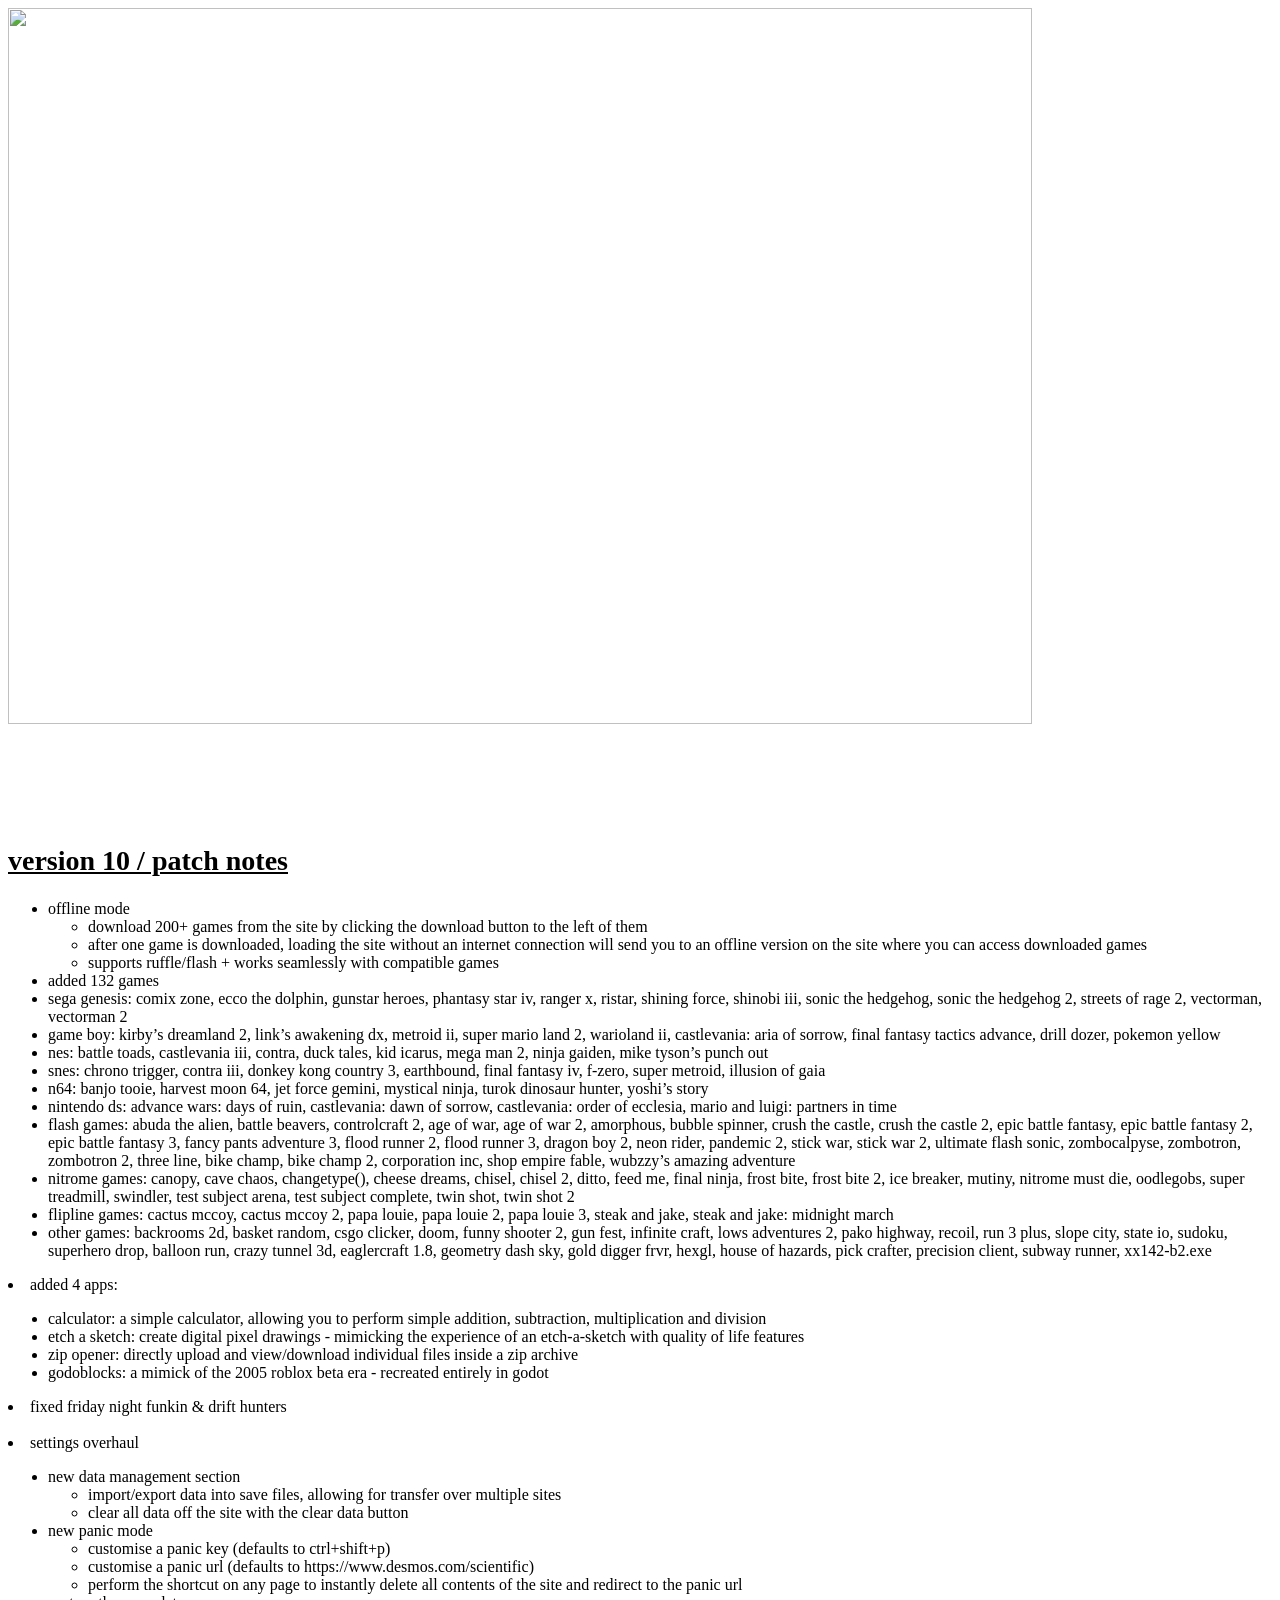
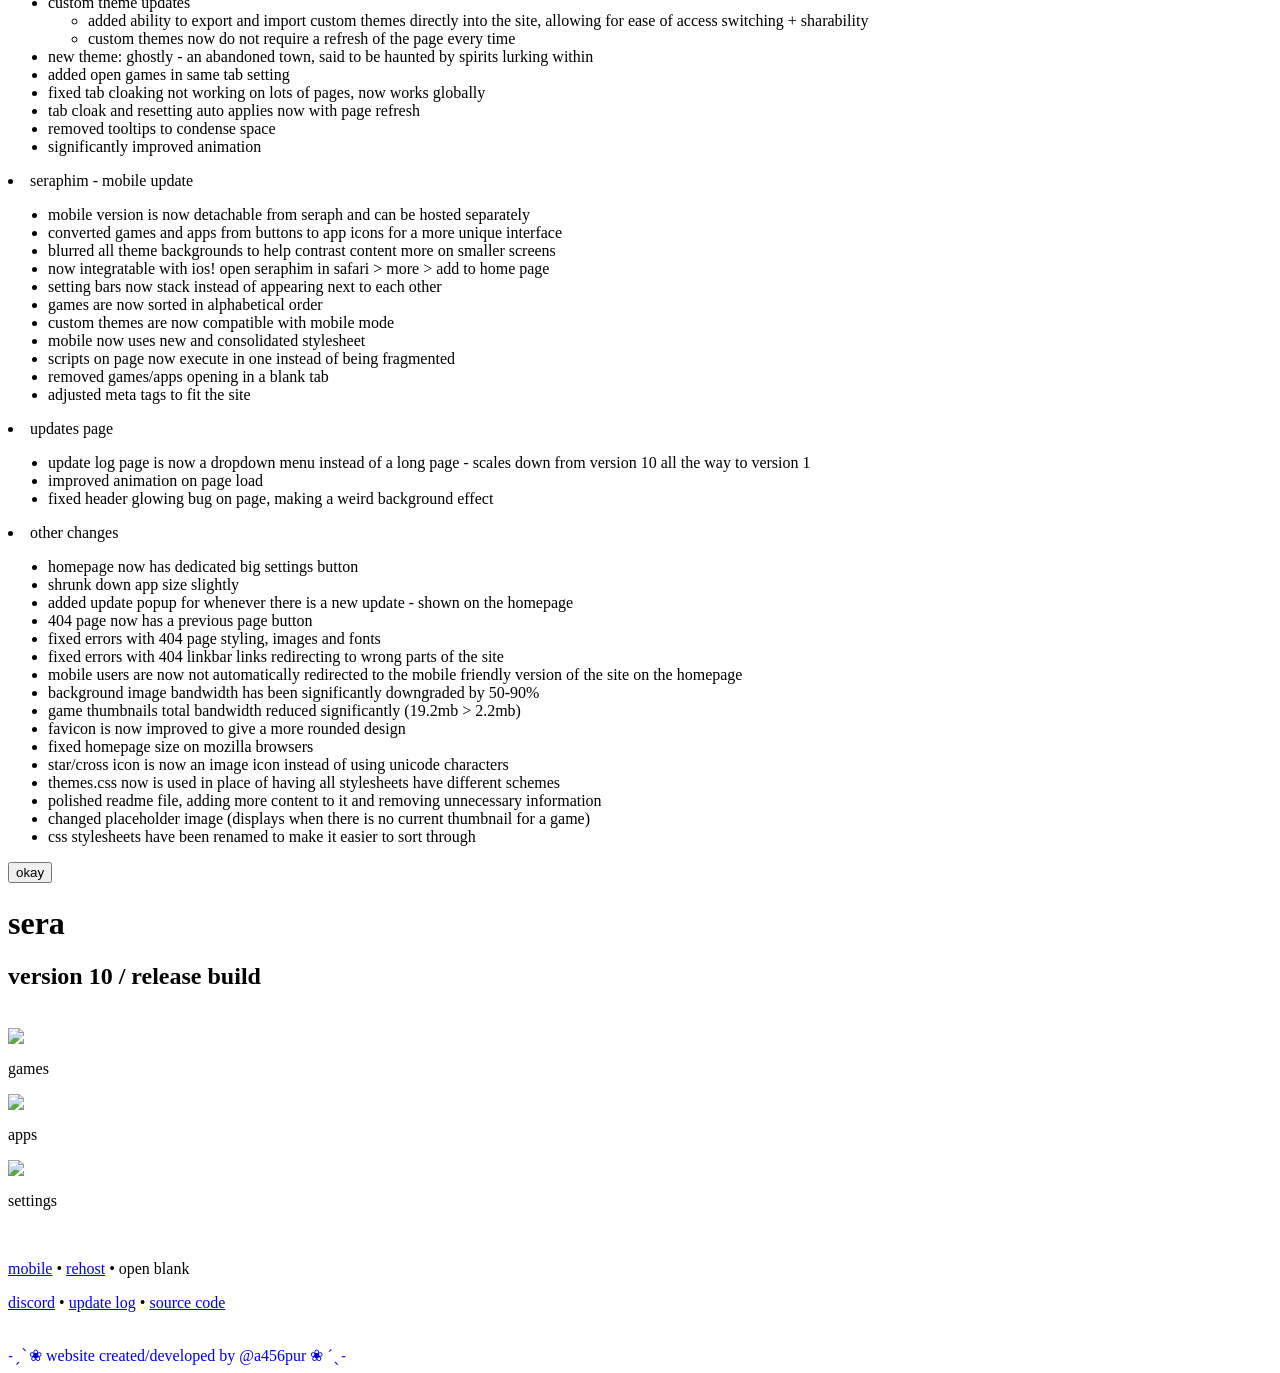
==== Crab.html @ b820f3b4 "Rename index.html to Crab.html" ====
<html lang="en">
    <head>
        <script async src="https://www.googletagmanager.com/gtag/js?id=G-7FN7LEVWXD"></script>
        <script>
          window.dataLayer = window.dataLayer || [];
          function gtag(){dataLayer.push(arguments);}
          gtag('js', new Date());

          gtag('config', 'G-7FN7LEVWXD');
        </script>

        <meta charset="UTF-8">
        <meta name="viewport" content="width=device-width, initial-scale=1.0">
        <link rel="shortcut icon" href="/images/ico.ico" type="image/x-icon">
        <link rel="stylesheet" href="/storage/css/index.css">
        <title>French fries</title>

        <meta name="description" content="an open source games site hosting 500+ games, useful utilities, powerful settings + a clean user interface">
        <meta property="og:site_name" content="seraph">
        <meta property="og:title" content="seraph">
        <meta property="og:type" content="website">
        <meta property="og:description" content="an open source games site hosting 500+ games, useful utilities, powerful settings + a clean user interface">
  </head>
  <body>
    
     <div id="blackout"></div>
     <div id="updPopup">
        <img src="/images/other/v10image.jpg" style="width: 90%;">
        <br><br>
        <h2 style="font-size: 28px; text-decoration: underline;">version 10 / patch notes</h2>

        <div id="updContent">
            <ul style="text-align: left;">
                <li>offline mode
                  <ul>
                    <li>download 200+ games from the site by clicking the download button to the left of them</li>
                    <li>after one game is downloaded, loading the site without an internet connection will send you to an offline version on the site where you can access downloaded games</li>
                    <li>supports ruffle/flash + works seamlessly with compatible games</li>
                  </ul>
                </li>
                <li>added 132 games
                            <li>sega genesis: comix zone, ecco the dolphin, gunstar heroes, phantasy star iv, ranger x, ristar, shining force, shinobi iii, sonic the hedgehog, sonic the hedgehog 2, streets of rage 2, vectorman, vectorman 2</li>
                            <li>game boy: kirby’s dreamland 2, link’s awakening dx, metroid ii, super mario land 2, warioland ii, castlevania: aria of sorrow, final fantasy tactics advance, drill dozer, pokemon yellow</li>
                            <li>nes: battle toads, castlevania iii, contra, duck tales, kid icarus, mega man 2, ninja gaiden, mike tyson’s punch out</li>
                            <li>snes: chrono trigger, contra iii, donkey kong country 3, earthbound, final fantasy iv, f-zero, super metroid, illusion of gaia</li>
                            <li>n64: banjo tooie, harvest moon 64, jet force gemini, mystical ninja, turok dinosaur hunter, yoshi’s story</li>
                            <li>nintendo ds: advance wars: days of ruin, castlevania: dawn of sorrow, castlevania: order of ecclesia, mario and luigi: partners in time</li>
                        </li>
                        <li>flash games: abuda the alien, battle beavers, controlcraft 2, age of war, age of war 2, amorphous, bubble spinner, crush the castle, crush the castle 2, epic battle fantasy, epic battle fantasy 2, epic battle fantasy 3, fancy pants adventure 3, flood runner 2, flood runner 3, dragon boy 2, neon rider, pandemic 2, stick war, stick war 2, ultimate flash sonic, zombocalpyse, zombotron, zombotron 2, three line, bike champ, bike champ 2, corporation inc, shop empire fable, wubzzy’s amazing adventure</li>
                        <li>nitrome games: canopy, cave chaos, changetype(), cheese dreams, chisel, chisel 2, ditto, feed me, final ninja, frost bite, frost bite 2, ice breaker, mutiny, nitrome must die, oodlegobs, super treadmill, swindler, test subject arena, test subject complete, twin shot, twin shot 2</li>
                        <li>flipline games: cactus mccoy, cactus mccoy 2, papa louie, papa louie 2, papa louie 3, steak and jake, steak and jake: midnight march</li>
                        <li>other games: backrooms 2d, basket random, csgo clicker, doom, funny shooter 2, gun fest, infinite craft, lows adventures 2, pako highway, recoil, run 3 plus, slope city, state io, sudoku, superhero drop, balloon run, crazy tunnel 3d, eaglercraft 1.8, geometry dash sky, gold digger frvr, hexgl, house of hazards, pick crafter, precision client, subway runner, xx142-b2.exe</li>
                      </ul>
                    </li>
                    <li>added 4 apps:</li>
                      <ul>
                        <li>calculator: a simple calculator, allowing you to perform simple addition, subtraction, multiplication and division</li>
                        <li>etch a sketch: create digital pixel drawings - mimicking the experience of an etch-a-sketch with quality of life features</li>
                        <li>zip opener: directly upload and view/download individual files inside a zip archive</li>
                        <li>godoblocks: a mimick of the 2005 roblox beta era - recreated entirely in godot</li>
                      </ul>
                    </li>
                    <li>fixed friday night funkin & drift hunters</li>
                  </ul>
                </li>
                <br>
                <li>settings overhaul
                  <ul>
                    <li>new data management section
                      <ul>
                        <li>import/export data into save files, allowing for transfer over multiple sites</li>
                        <li>clear all data off the site with the clear data button</li>
                      </ul>
                    </li>
                    <li>new panic mode
                      <ul>
                        <li>customise a panic key (defaults to ctrl+shift+p)</li>
                        <li>customise a panic url (defaults to https://www.desmos.com/scientific)</li>
                        <li>perform the shortcut on any page to instantly delete all contents of the site and redirect to the panic url</li>
                      </ul>
                    </li>
                    <li>custom theme updates
                      <ul>
                        <li>added ability to export and import custom themes directly into the site, allowing for ease of access switching + sharability</li>
                        <li>custom themes now do not require a refresh of the page every time</li>
                      </ul>
                    </li>
                    <li>new theme: ghostly - an abandoned town, said to be haunted by spirits lurking within</li>
                    <li>added open games in same tab setting</li>
                    <li>fixed tab cloaking not working on lots of pages, now works globally</li>
                    <li>tab cloak and resetting auto applies now with page refresh</li>
                    <li>removed tooltips to condense space</li>
                    <li>significantly improved animation</li>
                  </ul>
                </li>
                <li>seraphim - mobile update
                  <ul>
                    <li>mobile version is now detachable from seraph and can be hosted separately</li>
                    <li>converted games and apps from buttons to app icons for a more unique interface</li>
                    <li>blurred all theme backgrounds to help contrast content more on smaller screens</li>
                    <li>now integratable with ios! open seraphim in safari > more > add to home page</li>
                    <li>setting bars now stack instead of appearing next to each other</li>
                    <li>games are now sorted in alphabetical order</li>
                    <li>custom themes are now compatible with mobile mode</li>
                    <li>mobile now uses new and consolidated stylesheet</li>
                    <li>scripts on page now execute in one instead of being fragmented</li>
                    <li>removed games/apps opening in a blank tab</li>
                    <li>adjusted meta tags to fit the site</li>
                  </ul>
                </li>
                <li>updates page
                  <ul>
                    <li>update log page is now a dropdown menu instead of a long page - scales down from version 10 all the way to version 1</li>
                    <li>improved animation on page load</li>
                    <li>fixed header glowing bug on page, making a weird background effect</li>
                  </ul>
                </li>
                <li>other changes
                  <ul>
                    <li>homepage now has dedicated big settings button</li>
                    <li>shrunk down app size slightly</li>
                    <li>added update popup for whenever there is a new update - shown on the homepage</li>
                    <li>404 page now has a previous page button</li>
                    <li>fixed errors with 404 page styling, images and fonts</li>
                    <li>fixed errors with 404 linkbar links redirecting to wrong parts of the site</li>
                    <li>mobile users are now not automatically redirected to the mobile friendly version of the site on the homepage</li>
                    <li>background image bandwidth has been significantly downgraded by 50-90%</li>
                    <li>game thumbnails total bandwidth reduced significantly (19.2mb > 2.2mb)</li>
                    <li>favicon is now improved to give a more rounded design</li>
                    <li>fixed homepage size on mozilla browsers</li>
                    <li>star/cross icon is now an image icon instead of using unicode characters</li>
                    <li>themes.css now is used in place of having all stylesheets have different schemes</li>
                    <li>polished readme file, adding more content to it and removing unnecessary information</li>
                    <li>changed placeholder image (displays when there is no current thumbnail for a game)</li>
                    <li>css stylesheets have been renamed to make it easier to sort through</li>
                  </ul>
                </li>
              </ul>        
        </div>
        <div id="updConfirmFrame"><button id="updConfirm">okay</button></div>
      </div>

      
      <div class="content-side">
          <h1 class="typewriter"><span id="cursor"></span></h1>
          <h2>version 10 / release build</h2>
          <br>

          <div class="button-container">
              <div class="gamesbutton" onclick="window.location='games/index.html';">
                  <img src="images/other/controller.png">
                  <div class="button-text">
                      <p>games</p>
                  </div>
              </div>
          
              <div class="gamesbutton" onclick="window.location='apps/index.html';">
                  <a href="apps/index.html"><img src="images/other/apps.png"></a>
                  <div class="button-text">
                      <p>apps</p>
                  </div>
              </div>

              <div class="gamesbutton" onclick="window.location='settings.html';">
                <a href="settings.html"><img src="images/other/settings.png"></a>
                <div class="button-text">
                    <p>settings</p>
                </div>
            </div>
          </div>
          

          <br>

          <p class="linkp"><a href="/seraphim/index.html">mobile</a> • <a href="host.html">rehost</a> • <a id="openBlankLink">open blank</a></p>
          <p class="linkp"><a href="https://discord.gg/ZyZDmx3zuQ" target="_blank">discord</a> • <a href="updatelog.html">update log</a> • <a href="https://github.com/a456pur/seraph" target="_blank">source code</a> </p>
          
          <br>
          <a href="https://github.com/a456pur" target="_blank" style="text-decoration: none;">˗ˏˋ❀ website created/developed by @a456pur ❀ ´ˎ˗</a>
        
      </div>

      <script>
        if ('serviceWorker' in navigator) {
            window.addEventListener('load', function() {
                navigator.serviceWorker.register('/offline-worker.js').then(function(registration) {
                    console.log('service worker initalised! scope:', registration.scope);
        
                    navigator.serviceWorker.addEventListener('message', function(event) {
                        if (event.data === 'cached') {
                            document.getElementById('cache-status').style.display = 'block';
                        }
                    });
                }, function(error) {
                    console.log('ack, error with serviceworker! ', error);
                });
            });
        }

      </script>

      <script>
        document.addEventListener('DOMContentLoaded', function () {
            if (!localStorage.getItem('v10-update')) {
                document.getElementById('blackout').style.display = 'block';
                document.getElementById('updPopup').style.display = 'block';
                localStorage.setItem('v10-update', 'true');
            }
            document.getElementById('updConfirm').addEventListener('click', function () {
                document.getElementById('blackout').style.display = 'none';
                document.getElementById('updPopup').style.display = 'none';
            });
        });
      </script>
      <script>
        const text = "seraph";
        const typingDelay = 500; 
        const initialDelay = 100; 
        const cursor = document.getElementById("cursor");
        const h1 = document.querySelector(".typewriter");

        function type() {
            setTimeout(() => {
                for (let i = 0; i < text.length; i++) {
                setTimeout(() => {
                    h1.textContent += text[i];
                    if (i === text.length - 1) {
                    cursor.style.display = "none"; 
                    }
                }, i * typingDelay);
                }
            }, initialDelay);
        }

        type();
      </script>

    <script>
        document.addEventListener('DOMContentLoaded', function() {
            var openBlankLink = document.getElementById('openBlankLink');
        
            openBlankLink.addEventListener('click', function(event) {
                event.preventDefault();
        
                var newTab = window.open('about:blank', '_blank');
        
                if (newTab) {
                    var newTabBody = newTab.document.body;
                    newTabBody.style.padding = '0';
                    newTabBody.style.margin = '0';
                    newTabBody.style.border = 'hidden';
        
                    var iframe = document.createElement('iframe');
                    iframe.src = window.location.href;
                    iframe.style.width = '100%';
                    iframe.style.height = '100%';
                    iframe.style.border = 'hidden';

                    iframe.onload = function() {
                        var links = iframe.contentDocument.querySelectorAll('a[target="_blank"]');
                        links.forEach(function(link) {
                            link.addEventListener('click', function(event) {
                                event.preventDefault();
                                iframe.contentWindow.location.href = link.href;
                            });
                        });
                    };
        
                    newTab.document.body.appendChild(iframe);
                } else {
                    alert("couldn't manage to open a new tab :(");
                }
            });
        });
        </script>    

      <script src="storage/js/cloak.js"></script>
      <script src="storage/js/theme.js"></script>
      <script src="storage/js/cookie.js"></script>
  </body>
</html>
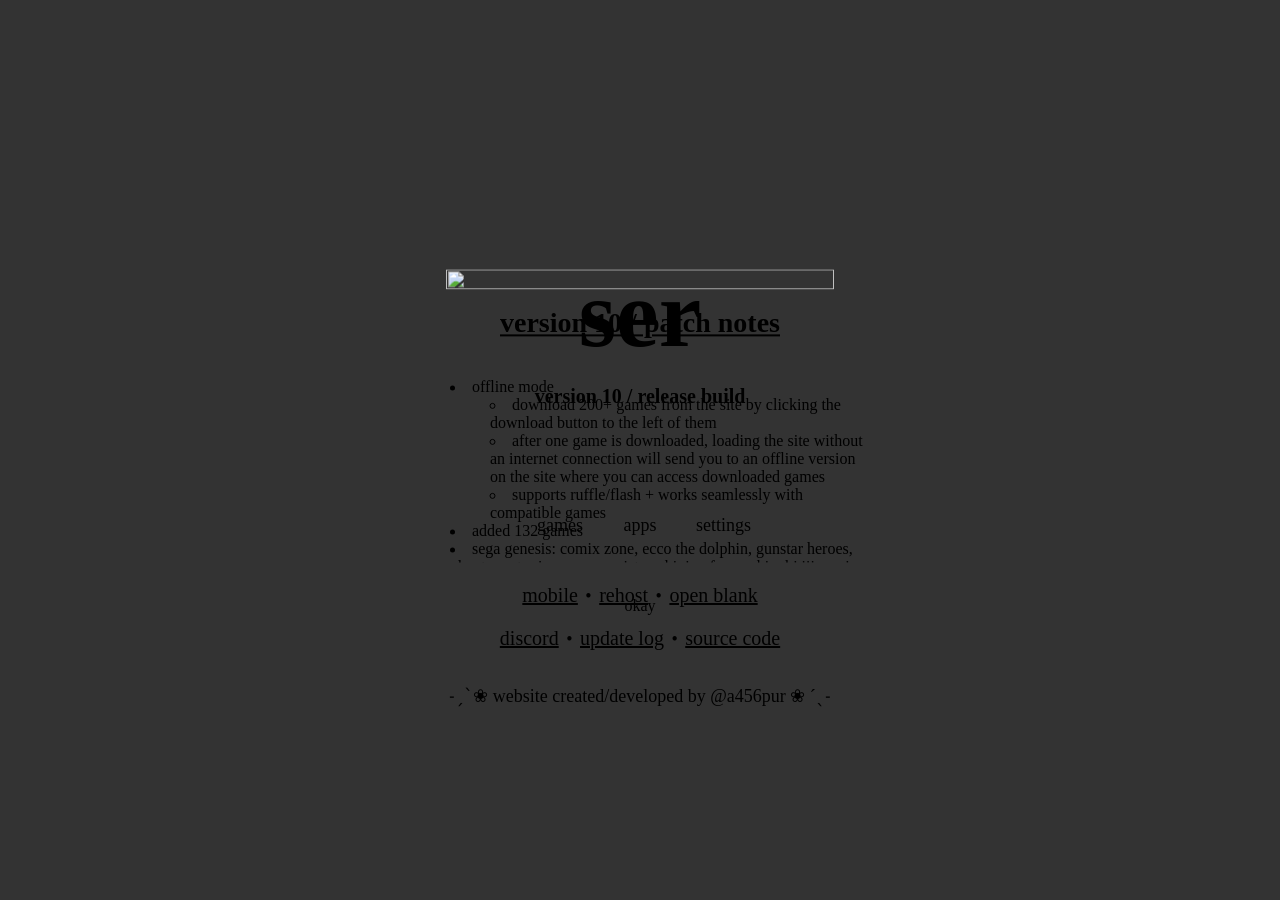
==== commit 5d6adeb1: "Update Crab.html" ====
--- a/Crab.html
+++ b/Crab.html
@@ -12,7 +12,7 @@
         <meta charset="UTF-8">
         <meta name="viewport" content="width=device-width, initial-scale=1.0">
         <link rel="shortcut icon" href="/images/ico.ico" type="image/x-icon">
-        <link rel="stylesheet" href="/storage/css/index.css">
+        <link rel="stylesheet" href="/storage/css/crab.css">
         <title>French fries</title>
 
         <meta name="description" content="an open source games site hosting 500+ games, useful utilities, powerful settings + a clean user interface">
--- a/storage/css/crab.css
+++ b/storage/css/crab.css
@@ -0,0 +1,243 @@
+@import url('/storage/css/themes.css');
+
+body {
+    margin: 0;
+    padding: 0;
+    font-family: var(--font-family);
+    display: flex;
+    background-color: var(--background-color); 
+    animation: mainHeaderAnimation 2s forwards;
+    
+    scrollbar-width: none;
+    -ms-overflow-style: none;
+
+    height: 100%;
+}
+  
+body::-webkit-scrollbar {
+    width: 0;
+}
+  
+.content-side {
+    width: 100%;
+    background-color: var(--background-color);
+    color: var(--text-color);
+    display: flex;
+    flex-direction: column;
+    align-items: center;
+    justify-content: center;
+    animation: mainHeaderAnimation 1s ease-in-out forwards;
+    background-image: var(--background-image);
+    background-size: cover;
+}
+  
+h1 {
+    font-size: 96px;
+    font-family: var(--font-family);
+    text-shadow: 0 0 10px var(--text-color),
+                 0 0 10px var(--text-glow),
+                 0 0 30px var(--text-glow),
+                 0 0 40px var(--text-color),
+                 0 0 50px var(--text-glow),
+                 0 0 60px var(--text-color),
+                 0 0 70px var(--text-glow),
+                 0 0 80px #000000;
+    margin-bottom: 0px;
+}
+  
+h2 {
+    font-size: 20px;
+}
+  
+p {
+    font-size: 18px;
+    margin-bottom: 2px;
+    padding-left: 10%;
+    padding-right: 10%;
+    text-align: center;
+    text-shadow: 5px 5px 5px var(--text-glow);
+    animation: paragraphTween 1.2s ease-in-out forwards;
+}
+  
+.linkp a {
+    font-size: 20px;
+    text-align: center;
+    border: 3px solid transparent;
+    transition: 0.15s ease-in-out;
+    text-shadow: 5px 5px 5px var(--text-glow);
+}
+  
+.linkp a:hover {
+    color: rgb(199, 192, 192);
+}
+  
+a {
+    margin-top: 15px;
+    font-size: 18px;
+    text-decoration: underline;
+    color: var(--text-color);
+    
+    text-shadow: 5px 5px 5px var(--text-glow);
+}
+  
+.gamesbutton {
+    background-color: var(--background-color);
+    color: var(--text-color);
+    width: 50%;
+    max-width: 100px;
+    padding-top: 10px;
+    padding-bottom: 10px;
+    text-align: center;
+    text-decoration: none;
+    display: inline-block;
+    font-size: 14px;
+    height: 85px;
+    margin: 0 10px;
+    padding-left: 20px;
+    padding-right: 20px;
+    
+    transition: background-color 0.15s ease-in-out;
+    border: 3px solid var(--border-color2);
+    border-radius: 16px;
+    position: relative;
+}
+  
+.gamesbutton img {
+    width: calc(100% - 24px);
+    height: auto;
+    display: block;
+    margin: 0 auto;
+}
+
+.gamesbutton-link {
+    text-decoration: none;
+    color: var(--text-color);
+    cursor: pointer;
+}
+
+.gamesbutton:hover {
+    background-color: var(--hover-color); 
+    transition: background-color 0.1s ease-in-out; 
+}
+  
+.button-text {
+    position: absolute;
+    bottom: 10px;
+    left: 0;
+    right: 0;
+    text-align: center; 
+}
+
+.button-container {
+    display: flex;
+    text-align: center; 
+}
+  
+  
+.cursor {
+    width: 7px;
+    height: 7px;
+    background-color: var(--text-color);
+    border-radius: 50%;
+    position: absolute;
+    transform: translate(-50%, -50%);
+    pointer-events: none;
+    opacity: 0.8;
+    z-index: 10000;
+}
+
+#blackout {
+    display: none; 
+    position: fixed;
+    top: 0;
+    left: 0;
+    width: 100%;
+    height: 100%;
+    background-color: rgba(0,0,0,0.8);
+    z-index: 1000;
+}
+
+#updPopup {
+    display: none; 
+    position: fixed;
+    top: 50%;
+    left: 50%;
+    transform: translate(-50%, -50%);
+    width: 480px;
+    max-width: 60%;
+    max-height: 80%;
+    padding: 30px;
+    background-color: var(--background-color);
+    color: var(--text-color);
+    border: 3px solid var(--border-color2);
+    border-radius: 16px;
+    z-index: 1001;
+    text-align: center;
+    flex-direction: column;
+}
+
+#updPopup h2 {
+    margin-top: 0;
+}
+
+#updConfirm {
+    margin-top: 20px;
+    padding: 15px 24px;
+    background-color: var(--background-color);
+    color: var(--text-color);
+    border: 3px solid var(--border-color2);
+    border-radius: 16px;
+    font-family: var(--font-family);
+    font-size: 16px;
+    cursor: pointer;
+}
+
+#updConfirm:hover {
+    background-color: var(--hover-color); 
+    transition: background-color 0.1s ease-in-out; 
+}
+
+#updContent {
+    border: 2px solid var(--border-color2);
+    border-radius: 16px;
+    padding-left: 10px;
+    padding-right: 10px;
+    text-align: center;
+
+    overflow: auto;
+    overflow-y: scroll;
+
+    max-height: 200px;
+}
+
+#updContent ul {
+    list-style-position: inside;
+    text-align: left;
+}
+
+#updConfirmFrame {
+    z-index: 1002;
+    width: 100%;
+}
+  
+@keyframes mainHeaderAnimation {
+    0% {
+        opacity: 0;
+        transform: translateY(-25%);
+    }
+    100% {
+        opacity: 1;
+        transform: translateY(0%);
+    }
+}
+  
+@keyframes paragraphTween {
+    0% {
+        transform: translateX(-4%);
+    }
+    100% {
+        transform: translateX(0%);
+    }
+}
+  
+  
